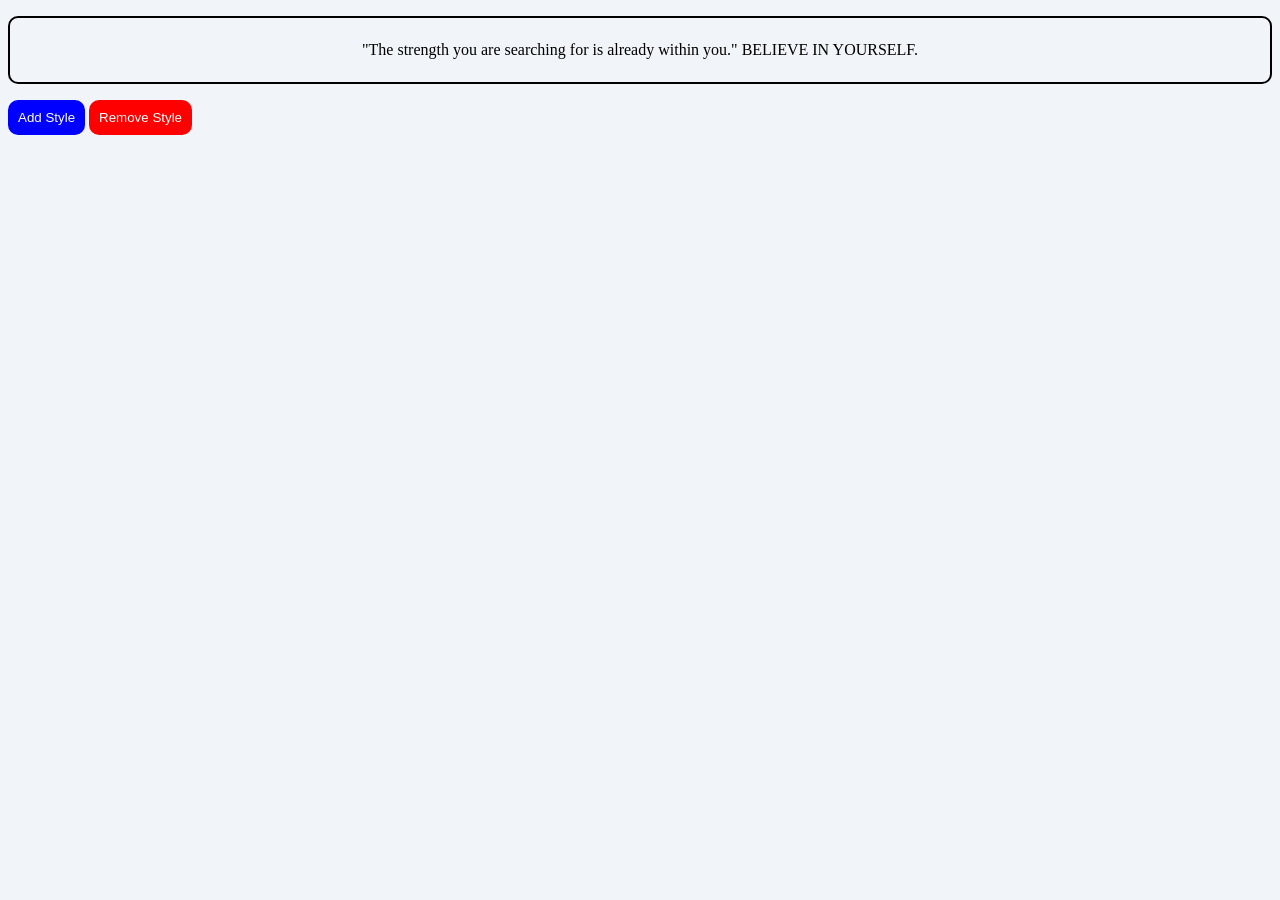
==== DOM/Class List/index.html @ 71bd7d43 "create DOM/Class List/index.html" ====
<!DOCTYPE html>
<html lang="en">
<head>
  <meta charset="UTF-8">
  <meta name="viewport" content="width=device-width, initial-scale=1.0">
  <title>DOM | Class List</title>
  <style>
    body {
      background: #F1F5F9;;
    }
    .paraOne{
      background: yellow;
      color: red;
    }
    p {
      border: 2px solid black;
      padding: 20px;
      border-radius: 10px;
      text-align: center;
      line-height: 1.5;
    }
    button {
  transition: transform 0.2s ease, box-shadow 0.2s ease;
}

button:active {
  transform: scale(0.90);
  box-shadow: 0 0 0 5px rgba(59, 130, 246, 0.20);
    }
    #btnOne{
      background: blue;
      padding: 10px;
      color: white;
      border-radius: 10px;
      border: none;
    }
    #btnTwo{
      background: red;
      padding: 10px;
      color: white;
      border-radius: 10px;
      border: none;
    }
  </style>
</head>
<body>
 <p>
   "The strength you are searching for is already within you."

<span>BELIEVE IN YOURSELF.</span>
</p>
<div id="styleBtn">
  <button id = "btnOne">Add Style</button>
<button id="btnTwo">Remove Style</button>
</div>



  <script>
   paraOne = document.querySelector('p');
   btnOne = document.querySelector('#btnOne');
   btnOne.addEventListener('click', ()=>{
      paraOne.classList.add('paraOne');
   });
    btnTwo = document.querySelector('#btnTwo');
    btnTwo.addEventListener('click',()=>{
      paraOne.classList.remove('paraOne');
    })
  </script>
</body>
</html>
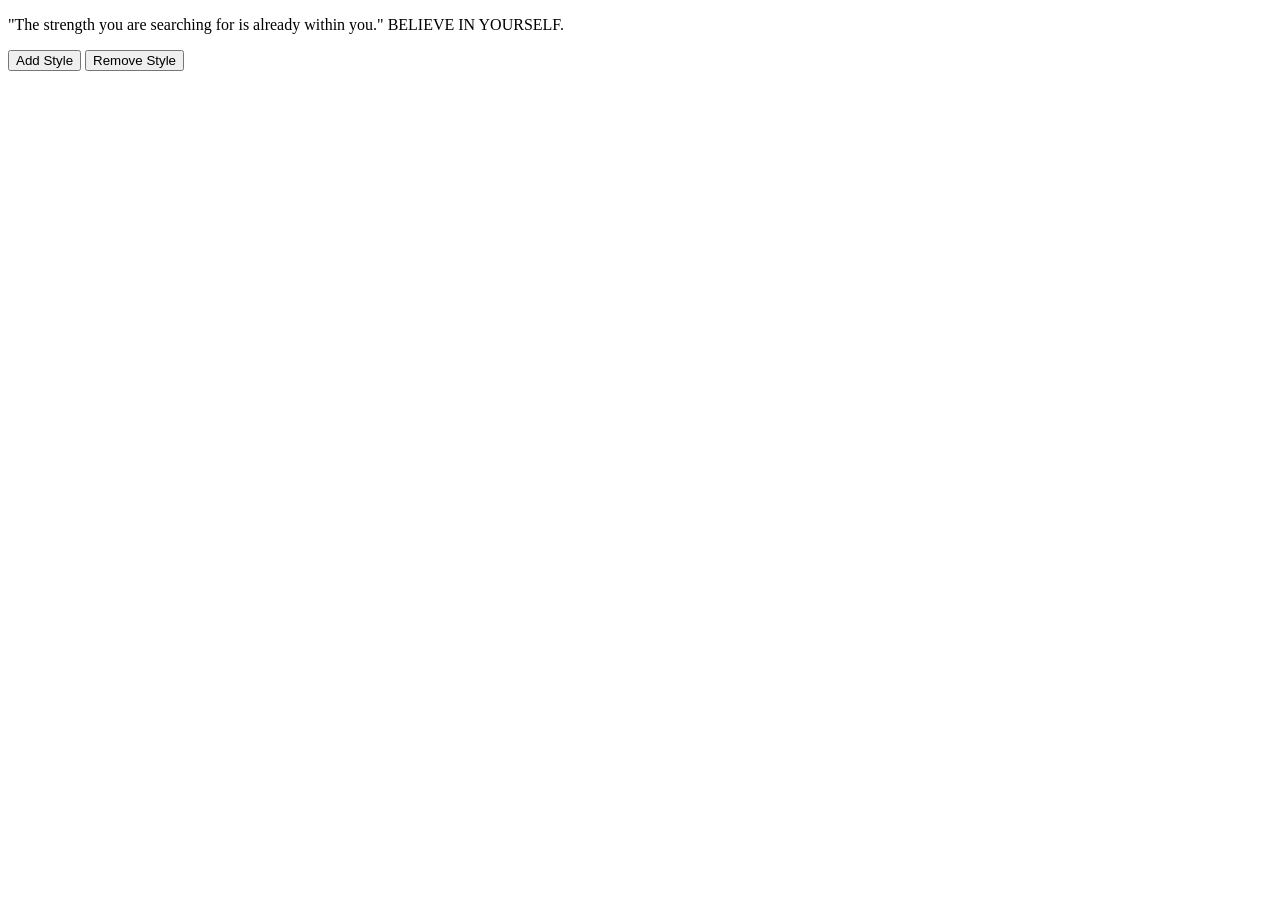
==== commit c0a853b9: "update DOM/Class List/index.html" ====
--- a/DOM/Class List/index.html
+++ b/DOM/Class List/index.html
@@ -1,71 +1,25 @@
+
 <!DOCTYPE html>
 <html lang="en">
 <head>
   <meta charset="UTF-8">
   <meta name="viewport" content="width=device-width, initial-scale=1.0">
   <title>DOM | Class List</title>
-  <style>
-    body {
-      background: #F1F5F9;;
-    }
-    .paraOne{
-      background: yellow;
-      color: red;
-    }
-    p {
-      border: 2px solid black;
-      padding: 20px;
-      border-radius: 10px;
-      text-align: center;
-      line-height: 1.5;
-    }
-    button {
-  transition: transform 0.2s ease, box-shadow 0.2s ease;
-}
 
-button:active {
-  transform: scale(0.90);
-  box-shadow: 0 0 0 5px rgba(59, 130, 246, 0.20);
-    }
-    #btnOne{
-      background: blue;
-      padding: 10px;
-      color: white;
-      border-radius: 10px;
-      border: none;
-    }
-    #btnTwo{
-      background: red;
-      padding: 10px;
-      color: white;
-      border-radius: 10px;
-      border: none;
-    }
-  </style>
+  <link rel="stylesheet" href="style.css">
 </head>
 <body>
- <p>
-   "The strength you are searching for is already within you."
 
-<span>BELIEVE IN YOURSELF.</span>
-</p>
-<div id="styleBtn">
-  <button id = "btnOne">Add Style</button>
-<button id="btnTwo">Remove Style</button>
-</div>
+  <p>
+    "The strength you are searching for is already within you."
+    <span>BELIEVE IN YOURSELF.</span>
+  </p>
 
+  <div id="styleBtn">
+    <button id="btnOne">Add Style</button>
+    <button id="btnTwo">Remove Style</button>
+  </div>
 
-
-  <script>
-   paraOne = document.querySelector('p');
-   btnOne = document.querySelector('#btnOne');
-   btnOne.addEventListener('click', ()=>{
-      paraOne.classList.add('paraOne');
-   });
-    btnTwo = document.querySelector('#btnTwo');
-    btnTwo.addEventListener('click',()=>{
-      paraOne.classList.remove('paraOne');
-    })
-  </script>
+  <script src="script.js"></script>
 </body>
-</html>+</html>
